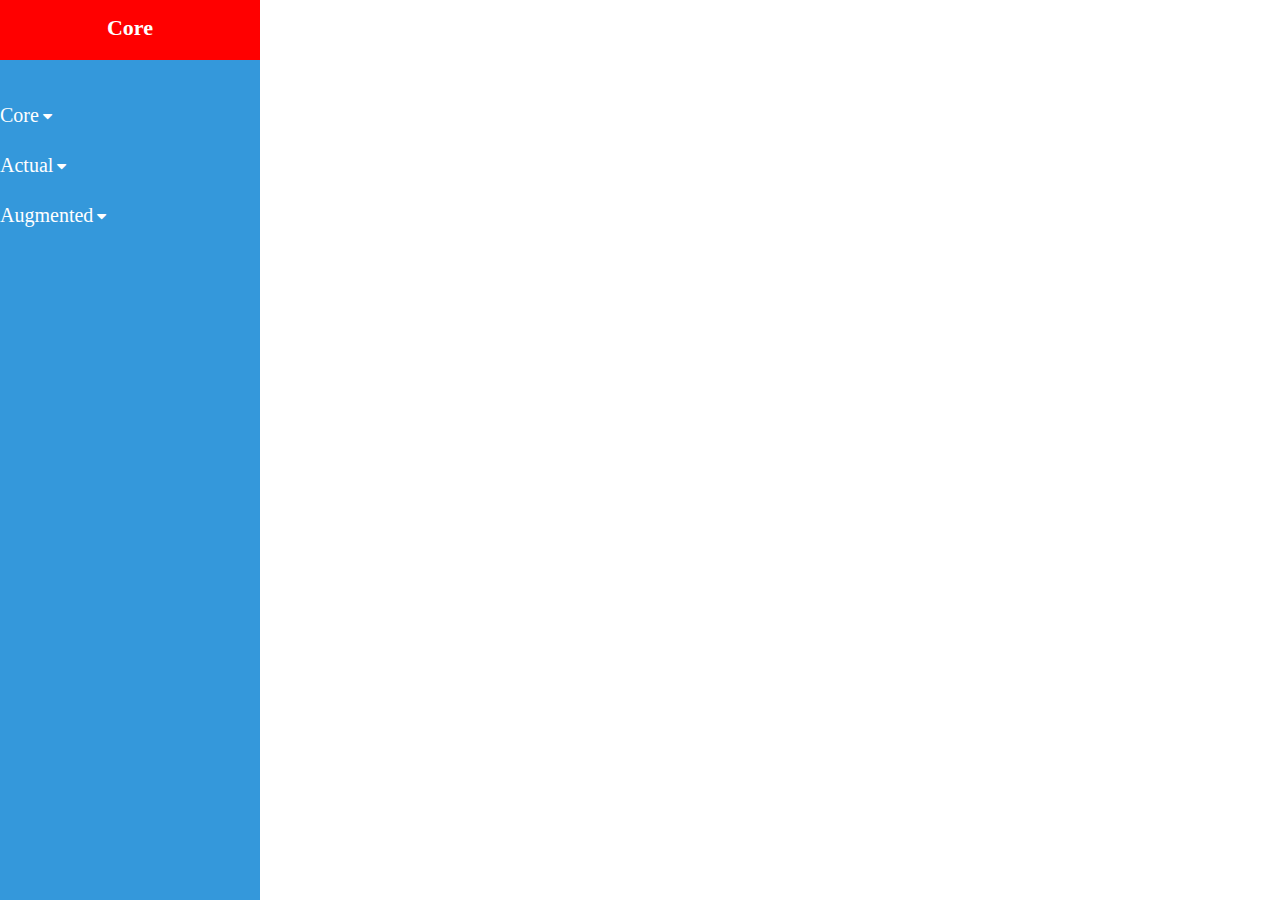
==== index.html @ 3677afa9 "Add files via upload" ====
<!DOCTYPE html>
<html lang="en">
<head>
    <meta charset="UTF-8">
    <meta name="viewport" content="width=device-width, initial-scale=1.0">
    <link href="style.css" rel="stylesheet"/>
    <link rel="stylesheet" href="https://cdnjs.cloudflare.com/ajax/libs/font-awesome/4.7.0/css/font-awesome.min.css">
</head>
<body>
    <div class="sidebar">
        <div class="head">
            <div class="title">
                <p>Core</p>
            </div>
        </div>

        <ul class="nav-list">
            <li>
                <a href="#">
                    <span class="link-name">Core</span>
                    <i class="fa fa-caret-down"></i>
                </a>
            </li>

            <li>
                <a href="#">
                    <span class="link-name">Actual</span>
                    <i class="fa fa-caret-down"></i>
                </a>
            </li>

            <li>
                <a href="#">
                    <span class="link-name">Augmented</span>
                    <i class="fa fa-caret-down"></i>
                </a>
            </li>
        </ul>
    </div>
    <div class="home-selection">
        <div class="home-content">
            <h1>content</h1>
        </div>
    </div>
</body>
</html>
---- style.css ----
*{
    margin: 0;
    padding: 0;
    box-sizing: border-box;

}

.sidebar {
    position: fixed;
    top: 0;
    left: 0;
    height: 100%;
    width: 260px;
    background-color: #3498db;
    z-index: 100;
    transition: all .5s ease;
}

.sidebar .head{
    height: 60px;
    display: block;
    width: 100%;
    text-align: center;
    background-color: red;
}

.sidebar .nav-list{
    height: 100%;
    padding: 30px 0 150px 0;
    overflow: auto;
}

.sidebar .nav-list::-webkit-scrollbar{
    display: none;
}

.sidebar .nav-list li{
    position: relative;
    list-style: none;
    transition: all .4s ease;
    display: flex;
    align-items: center;
    justify-content: space-between;
}

.sidebar .nav-list li a{
    text-decoration: none;
}

.sidebar .nav-list li span {
    height: 50px;
    min-width: 78px;
    text-align: center;
    line-height: 50px;
    color: white;
    text-decoration: none;
    font-size: 20px;
    cursor: pointer;
}

.sidebar .nav-list li i {
    text-decoration: none;
    color: white;
}

.sidebar .head .title{
    font-size: 22px;
    color: white;
    font-weight: 600;
    transition: all .3s ease;
    transition-delay: .1s;
    min-width: 78px;
    align-items: center;
    padding: 15px;
}
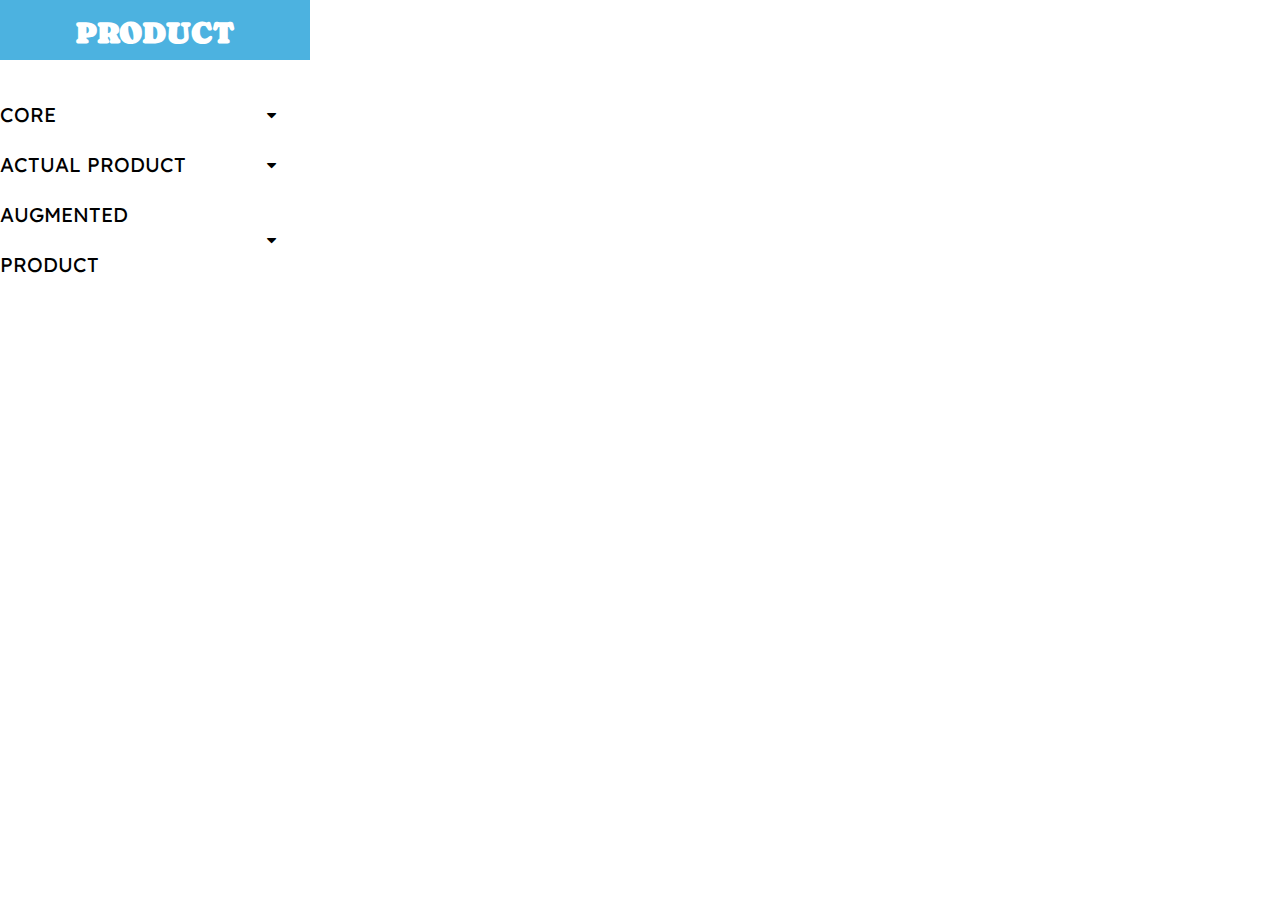
==== commit 4a138859: "Add files via upload" ====
--- a/index.html
+++ b/index.html
@@ -1,46 +1,644 @@
-<!DOCTYPE html>
-<html lang="en">
-<head>
-    <meta charset="UTF-8">
-    <meta name="viewport" content="width=device-width, initial-scale=1.0">
-    <link href="style.css" rel="stylesheet"/>
-    <link rel="stylesheet" href="https://cdnjs.cloudflare.com/ajax/libs/font-awesome/4.7.0/css/font-awesome.min.css">
-</head>
-<body>
-    <div class="sidebar">
-        <div class="head">
-            <div class="title">
-                <p>Core</p>
-            </div>
-        </div>
-
-        <ul class="nav-list">
-            <li>
-                <a href="#">
-                    <span class="link-name">Core</span>
-                    <i class="fa fa-caret-down"></i>
-                </a>
-            </li>
-
-            <li>
-                <a href="#">
-                    <span class="link-name">Actual</span>
-                    <i class="fa fa-caret-down"></i>
-                </a>
-            </li>
-
-            <li>
-                <a href="#">
-                    <span class="link-name">Augmented</span>
-                    <i class="fa fa-caret-down"></i>
-                </a>
-            </li>
-        </ul>
-    </div>
-    <div class="home-selection">
-        <div class="home-content">
-            <h1>content</h1>
-        </div>
-    </div>
-</body>
+<!DOCTYPE html>
+<html lang="en">
+<head>
+    <meta charset="UTF-8">
+    <meta name="viewport" content="width=device-width, initial-scale=1.0">
+    <link rel="stylesheet" href="https://cdnjs.cloudflare.com/ajax/libs/font-awesome/4.7.0/css/font-awesome.min.css">
+    <link href="https://fonts.googleapis.com/css2?family=Lexend:wght@100..900&display=swap" rel="stylesheet">
+    <link href="https://fonts.googleapis.com/css2?family=Caprasimo&display=swap" rel="stylesheet">
+</head>
+<body>
+    <div class="sidebar">
+        <div class="head">
+            <div class="title">
+                <p>PRODUCT</p>
+            </div>
+        </div>
+
+        <ul class="nav-list">
+            <li>
+                <div class="icon-link" id="core">
+                    <a href="#" >
+                        <span class="link-name">CORE</span>
+                    </a>
+                    <i class="fa fa-caret-down"></i>
+                </div>
+                <ul class="sub-menu" id="core-sub">
+                    <li><p>A service can order and deliver food from restaurants to homes</p></li>
+                    <li><p>Order food from restaurants for pick up, don't need to wait. </p></li>
+                </ul>
+            </li>
+
+            <li>
+                <div class="icon-link" id="actual">
+                    <a href="#">
+                        <span class="link-name">ACTUAL PRODUCT</span>
+                    </a>
+                    <i class="fa fa-caret-down"></i>
+                </div>
+                <ul class="sub-menu" id="actual-sub">
+                    <li id="WA">Wolt app</li>
+                    <li id="PAD">Promotions and discounts</li>
+                    <li id="PS">Payment system</li>
+                    <li id="DT">Delivery time</li>
+                    <li id="P">Packaging</li>
+                </ul>
+                
+            </li>
+
+            <li>
+                <div class="icon-link" id="aug">
+                    <a href="#">
+                        <span class="link-name">AUGMENTED PRODUCT</span>
+                    </a>
+                    <i class="fa fa-caret-down"></i>
+                </div>
+                <ul class="sub-menu" id="aug-sub">
+                    <li id="VC">Variety choices</li>
+                    <li id="SC">Customer support services</li>
+                    <li id="C">Compensation</li>
+                    <li id="DTS">Delivery time slots</li>
+                    <li id="GC">Gift cards</li>
+                    <li id="PR">Personalized recommendation</li>
+                    <li id="MCO">Multi-category order</li>
+                    <li id="OT">Order together</li>
+                </ul>
+                
+            </li>
+        </ul>
+    </div>
+    <ul class="content-sub-menu">
+        <div id="actual-content">
+            <li id="WAC">A simple and user-friendliness interface that easily explores details of restaurants. menus with high-quality images help customers easily navigate and options when placing orders, and Tracking real-time orders function: allows customers to track their delivery </li>
+            <li id="PADC">First-order discounts, restaurant-specific discounts,...</li>
+            <li id="PSC">Many payment secure methods when customers place an order </li>
+            <li id="DTC">Depends on the restaurant, order or traffic congestion. Wolt still estimated affordable delivery times for customers around 30-40 minutes.</li>
+            <li id="PC">Use environmentally friendly packaging. To keep the food fresh and at the right temperature, they are placed in a heated bag during delivery. Restaurant rating: helps customers can see how others rate the restaurant you're choosing </li>
+        </div>
+    </ul>
+    <ul class="content-sub-menu">
+        <div id="augmented-content">
+            <li id="VCC">Wolt has the topic “Restaurants discovery”, which allows customers to have multiple choices of restaurants, and seek for suitable ones.</li>
+            <li id="SCC">Chat, email, phone to address any issues or inquiries promptly </li>
+            <li id="CC">Discounts or free delivery fees for late delivery Loyalty programs: discounts, Wolt+, or other perks</li>
+            <li id="DTSC">Wolt allows customers to choose a specific time window for delivery within the day. </li>
+            <li id="GCC">Customers can offer gift cards for friends and family to use on the platform. </li>
+            <li id="PRC">Offering personalization foods based on customer requirements </li>
+            <li id="MCOC">Wolt always strikes to help customers can order everything in one platform</li>
+            <li id="OTC">Allow your partners, friends, kids or coworkers to join your order but from their own phone.</li>
+        </div>
+    </ul>
+    <style>
+        *{
+    margin: 0;
+    padding: 0;
+    box-sizing: border-box;
+
+}
+
+.sidebar {
+    position: fixed;
+    top: 0;
+    left: 0;
+    height: 100%;
+    width: 310px;
+    background-color: white;
+    z-index: 100;
+    transition: all .5s ease;
+}
+
+.sidebar .head{
+    height: 60px;
+    display: block;
+    width: 100%;
+    text-align: center;
+    background-color: #4cb2e0;
+}
+
+.sidebar .nav-list{
+    height: 100%;
+    padding: 30px 0 150px 0;
+    overflow: auto;
+}
+
+.sidebar .nav-list::-webkit-scrollbar{
+    display: none;
+}
+
+.sidebar .nav-list li{
+    position: relative;
+    list-style: none;
+    transition: all .4s ease;
+}
+
+.sidebar .nav-list li .icon-link{
+    display: flex;
+    align-items: center;
+    justify-content: space-between;
+    cursor: pointer;
+}
+
+.sidebar .nav-list li .icon-link:hover{
+    background-color: #90e0ef;
+}
+
+.sidebar .nav-list li a{
+    text-decoration: none;
+}
+
+.sidebar .nav-list li i {
+    height: 50px;
+    min-width: 78px;
+    text-align: center;
+    line-height: 50px;
+}
+
+.sidebar .nav-list li span {
+    height: 50px;
+    min-width: 78px;
+    text-align: center;
+    line-height: 50px;
+    color: black;
+    text-decoration: none;
+    font-size: 20px;
+    cursor: pointer;
+    font-family: 'Lexend';
+}
+
+.sidebar .nav-list li .sub-menu li{
+    color: black;
+    font-size: 15px;
+    padding: 5px 0;
+    font-family: 'Lexend';
+    cursor: pointer;
+}
+
+.sidebar .nav-list li .sub-menu li{
+    font-size: 15px;
+    padding: 5px 0;
+    font-family: 'Lexend';
+    
+}
+
+/* .sidebar .nav-list li .sub-menu li:hover{
+    background-color: #4cb2e0;
+} */
+
+.sidebar .nav-list li i {
+    text-decoration: none;
+    color: black;
+}
+
+.sidebar .head .title{
+    font-size: 30px;
+    color: white;
+    font-weight: 600;
+    transition: all .3s ease;
+    transition-delay: .1s;
+    min-width: 78px;
+    align-items: center;
+    padding: 15px;
+    font-family: 'Caprasimo';
+}
+
+.content-sub-menu{
+    margin-left: 310px;
+    padding: 5px;
+    margin-top: 150px;
+}
+
+.content-sub-menu div#augmented-content{
+    padding: 5px;
+    margin-top: -80px;
+}
+
+ul.content-sub-menu li{
+    display: block;
+    padding: 5px 0;
+    display: none;
+    font-family: 'Lexend';
+}
+
+.sub-menu{
+    display: none;
+}
+    </style>
+    <script>
+        let WA = document.getElementById('WA');
+let PAD = document.getElementById('PAD');
+let PS = document.getElementById('PS');
+let DT = document.getElementById('DT');
+let P = document.getElementById('P');
+
+let VC = document.getElementById('VC');
+let SC = document.getElementById('SC');
+let C = document.getElementById('C');
+let DTS = document.getElementById('DTS');
+let GC = document.getElementById('GC');
+let PR = document.getElementById('PR');
+let MCO = document.getElementById('MCO');
+let OT = document.getElementById('OT');
+
+let WAC = document.getElementById('WAC');
+let PADC = document.getElementById('PADC');
+let PSC = document.getElementById('PSC');
+let DTC = document.getElementById('DTC');
+let PC = document.getElementById('PC');
+
+let VCC = document.getElementById('VCC');
+let SCC = document.getElementById('SCC');
+let CC = document.getElementById('CC');
+let DTSC = document.getElementById('DTSC');
+let GCC = document.getElementById('GCC');
+let PRC = document.getElementById('PRC');
+let MCOC = document.getElementById('MCOC');
+let OTC = document.getElementById('OTC');
+
+let Actual = document.getElementById('actual-content');
+let Augmented = document.getElementById('augmented-content');
+
+
+let core = document.getElementById('core');
+let actual = document.getElementById('actual');
+let augmented = document.getElementById('aug');
+let coresub = document.getElementById('core-sub');
+let actualsub = document.getElementById('actual-sub');
+let augmentedsub = document.getElementById('aug-sub');
+
+core.onclick = function() {
+    coresub.style.display = 'block';
+    actualsub.style.display = 'none';
+    augmentedsub.style.display = 'none';
+
+    VCC.style.display = 'none';
+    SCC.style.display = 'none';
+    CC.style.display = 'none';
+    DTSC.style.display = 'none';
+    GCC.style.display = 'none';
+    PRC.style.display = 'none';
+    MCOC.style.display = 'none';
+    OTC.style.display = 'none';
+
+    WAC.style.display = 'none';
+    PADC.style.display = 'none';
+    PSC.style.display = 'none';
+    DTC.style.display = 'none';
+    PC.style.display = 'none';
+}
+
+actual.onclick = function() {
+    actualsub.style.display = 'block';
+    coresub.style.display = 'none';
+    augmentedsub.style.display = 'none';
+
+    VCC.style.display = 'none';
+    SCC.style.display = 'none';
+    CC.style.display = 'none';
+    DTSC.style.display = 'none';
+    GCC.style.display = 'none';
+    PRC.style.display = 'none';
+    MCOC.style.display = 'none';
+    OTC.style.display = 'none';
+}
+
+augmented.onclick = function() {
+    augmentedsub.style.display = 'block';
+    coresub.style.display = 'none';
+    actualsub.style.display = 'none';
+
+    WAC.style.display = 'none';
+    PADC.style.display = 'none';
+    PSC.style.display = 'none';
+    DTC.style.display = 'none';
+    PC.style.display = 'none';
+}
+
+WA.onclick = function() {
+    WA.style.backgroundColor = '#90e0ef';
+    PAD.style.backgroundColor = 'white';
+    PS.style.backgroundColor = 'white';
+    DT.style.backgroundColor = 'white';
+    P.style.backgroundColor = 'white';
+
+    WAC.style.display = 'block';
+    PADC.style.display = 'none';
+    PSC.style.display = 'none';
+    DTC.style.display = 'none';
+    PC.style.display = 'none';
+    
+    VCC.style.display = 'none';
+    SCC.style.display = 'none';
+    CC.style.display = 'none';
+    DTSC.style.display = 'none';
+    GCC.style.display = 'none';
+    PRC.style.display = 'none';
+    MCOC.style.display = 'none';
+    OTC.style.display = 'none';
+}
+
+PAD.onclick = function() {
+    PAD.style.backgroundColor = '#90e0ef';
+    WA.style.backgroundColor = 'white';
+    PS.style.backgroundColor = 'white';
+    DT.style.backgroundColor = 'white';
+    P.style.backgroundColor = 'white';
+
+    WAC.style.display = 'none';
+    PADC.style.display = 'block';
+    PSC.style.display = 'none';
+    DTC.style.display = 'none';
+    PC.style.display = 'none';
+    
+    VCC.style.display = 'none';
+    SCC.style.display = 'none';
+    CC.style.display = 'none';
+    DTSC.style.display = 'none';
+    GCC.style.display = 'none';
+    PRC.style.display = 'none';
+    MCOC.style.display = 'none';
+    OTC.style.display = 'none';
+}
+
+PS.onclick = function() {
+    PS.style.backgroundColor = '#90e0ef';
+    PAD.style.backgroundColor = 'white';
+    WA.style.backgroundColor = 'white';
+    DT.style.backgroundColor = 'white';
+    P.style.backgroundColor = 'white';
+
+    WAC.style.display = 'none';
+    PADC.style.display = 'none';
+    PSC.style.display = 'block';
+    DTC.style.display = 'none';
+    PC.style.display = 'none';
+    
+    VCC.style.display = 'none';
+    SCC.style.display = 'none';
+    CC.style.display = 'none';
+    DTSC.style.display = 'none';
+    GCC.style.display = 'none';
+    PRC.style.display = 'none';
+    MCOC.style.display = 'none';
+    OTC.style.display = 'none';
+}
+
+DT.onclick = function() {
+    DT.style.backgroundColor = '#90e0ef';
+    PAD.style.backgroundColor = 'white';
+    PS.style.backgroundColor = 'white';
+    WA.style.backgroundColor = 'white';
+    P.style.backgroundColor = 'white';
+
+    WAC.style.display = 'none';
+    PADC.style.display = 'none';
+    PSC.style.display = 'none';
+    DTC.style.display = 'block';
+    PC.style.display = 'none';
+    
+    VCC.style.display = 'none';
+    SCC.style.display = 'none';
+    CC.style.display = 'none';
+    DTSC.style.display = 'none';
+    GCC.style.display = 'none';
+    PRC.style.display = 'none';
+    MCOC.style.display = 'none';
+    OTC.style.display = 'none';
+}
+
+P.onclick = function() {
+    P.style.backgroundColor = '#90e0ef';
+    PAD.style.backgroundColor = 'white';
+    PS.style.backgroundColor = 'white';
+    DT.style.backgroundColor = 'white';
+    WA.style.backgroundColor = 'white';
+
+    WAC.style.display = 'none';
+    PADC.style.display = 'none';
+    PSC.style.display = 'none';
+    DTC.style.display = 'none';
+    PC.style.display = 'block';
+    
+    VCC.style.display = 'none';
+    SCC.style.display = 'none';
+    CC.style.display = 'none';
+    DTSC.style.display = 'none';
+    GCC.style.display = 'none';
+    PRC.style.display = 'none';
+    MCOC.style.display = 'none';
+    OTC.style.display = 'none';
+}
+
+VC.onclick = function() {
+    VC.style.backgroundColor = '#90e0ef';
+    SC.style.backgroundColor = 'white';
+    C.style.backgroundColor = 'white';
+    DTS.style.backgroundColor = 'white';
+    GC.style.backgroundColor = 'white';
+    PR.style.backgroundColor = 'white';
+    MCO.style.backgroundColor = 'white';
+    OT.style.backgroundColor = 'white';
+
+    VCC.style.display = 'block';
+    SCC.style.display = 'none';
+    CC.style.display = 'none';
+    DTSC.style.display = 'none';
+    GCC.style.display = 'none';
+    PRC.style.display = 'none';
+    MCOC.style.display = 'none';
+    OTC.style.display = 'none';
+    
+    WAC.style.display = 'none';
+    PADC.style.display = 'none';
+    PSC.style.display = 'none';
+    DTC.style.display = 'none';
+    PC.style.display = 'none';
+
+}
+
+SC.onclick = function() {
+    SC.style.backgroundColor = '#90e0ef';
+    VC.style.backgroundColor = 'white';
+    C.style.backgroundColor = 'white';
+    DTS.style.backgroundColor = 'white';
+    GC.style.backgroundColor = 'white';
+    PR.style.backgroundColor = 'white';
+    MCO.style.backgroundColor = 'white';
+    OT.style.backgroundColor = 'white';
+
+    VCC.style.display = 'none';
+    SCC.style.display = 'block';
+    CC.style.display = 'none';
+    DTSC.style.display = 'none';
+    GCC.style.display = 'none';
+    PRC.style.display = 'none';
+    MCOC.style.display = 'none';
+    OTC.style.display = 'none';
+    
+    WAC.style.display = 'none';
+    PADC.style.display = 'none';
+    PSC.style.display = 'none';
+    DTC.style.display = 'none';
+    PC.style.display = 'none';
+    
+}
+
+C.onclick = function() {
+    C.style.backgroundColor = '#90e0ef';
+    SC.style.backgroundColor = 'white';
+    VC.style.backgroundColor = 'white';
+    DTS.style.backgroundColor = 'white';
+    GC.style.backgroundColor = 'white';
+    PR.style.backgroundColor = 'white';
+    MCO.style.backgroundColor = 'white';
+    OT.style.backgroundColor = 'white';
+
+    VCC.style.display = 'none';
+    SCC.style.display = 'none';
+    CC.style.display = 'block';
+    DTSC.style.display = 'none';
+    GCC.style.display = 'none';
+    PRC.style.display = 'none';
+    MCOC.style.display = 'none';
+    OTC.style.display = 'none';
+    
+    WAC.style.display = 'none';
+    PADC.style.display = 'none';
+    PSC.style.display = 'none';
+    DTC.style.display = 'none';
+    PC.style.display = 'none';
+}
+
+DTS.onclick = function() {
+    DTS.style.backgroundColor = '#90e0ef';
+    SC.style.backgroundColor = 'white';
+    C.style.backgroundColor = 'white';
+    VC.style.backgroundColor = 'white';
+    GC.style.backgroundColor = 'white';
+    PR.style.backgroundColor = 'white';
+    MCO.style.backgroundColor = 'white';
+    OT.style.backgroundColor = 'white';
+
+    VCC.style.display = 'none';
+    SCC.style.display = 'none';
+    CC.style.display = 'none';
+    DTSC.style.display = 'block';
+    GCC.style.display = 'none';
+    PRC.style.display = 'none';
+    MCOC.style.display = 'none';
+    OTC.style.display = 'none';
+    
+    WAC.style.display = 'none';
+    PADC.style.display = 'none';
+    PSC.style.display = 'none';
+    DTC.style.display = 'none';
+    PC.style.display = 'none';
+}
+
+GC.onclick = function() {
+    GC.style.backgroundColor = '#90e0ef';
+    SC.style.backgroundColor = 'white';
+    C.style.backgroundColor = 'white';
+    DTS.style.backgroundColor = 'white';
+    VC.style.backgroundColor = 'white';
+    PR.style.backgroundColor = 'white';
+    MCO.style.backgroundColor = 'white';
+    OT.style.backgroundColor = 'white';
+
+    VCC.style.display = 'none';
+    SCC.style.display = 'none';
+    CC.style.display = 'none';
+    DTSC.style.display = 'none';
+    GCC.style.display = 'block';
+    PRC.style.display = 'none';
+    MCOC.style.display = 'none';
+    OTC.style.display = 'none';
+    
+    WAC.style.display = 'none';
+    PADC.style.display = 'none';
+    PSC.style.display = 'none';
+    DTC.style.display = 'none';
+    PC.style.display = 'none';
+}
+
+PR.onclick = function() {
+    PR.style.backgroundColor = '#90e0ef';
+    SC.style.backgroundColor = 'white';
+    C.style.backgroundColor = 'white';
+    DTS.style.backgroundColor = 'white';
+    GC.style.backgroundColor = 'white';
+    VC.style.backgroundColor = 'white';
+    MCO.style.backgroundColor = 'white';
+    OT.style.backgroundColor = 'white';
+
+    VCC.style.display = 'none';
+    SCC.style.display = 'none';
+    CC.style.display = 'none';
+    DTSC.style.display = 'none';
+    GCC.style.display = 'none';
+    PRC.style.display = 'block';
+    MCOC.style.display = 'none';
+    OTC.style.display = 'none';
+    
+    WAC.style.display = 'none';
+    PADC.style.display = 'none';
+    PSC.style.display = 'none';
+    DTC.style.display = 'none';
+    PC.style.display = 'none';
+}
+
+MCO.onclick = function() {
+    MCO.style.backgroundColor = '#90e0ef';
+    SC.style.backgroundColor = 'white';
+    C.style.backgroundColor = 'white';
+    DTS.style.backgroundColor = 'white';
+    GC.style.backgroundColor = 'white';
+    PR.style.backgroundColor = 'white';
+    VC.style.backgroundColor = 'white';
+    OT.style.backgroundColor = 'white';
+
+    VCC.style.display = 'none';
+    SCC.style.display = 'none';
+    CC.style.display = 'none';
+    DTSC.style.display = 'none';
+    GCC.style.display = 'none';
+    PRC.style.display = 'none';
+    MCOC.style.display = 'block';
+    OTC.style.display = 'none';
+    
+    WAC.style.display = 'none';
+    PADC.style.display = 'none';
+    PSC.style.display = 'none';
+    DTC.style.display = 'none';
+    PC.style.display = 'none';
+}
+
+OT.onclick = function() {
+    OT.style.backgroundColor = '#90e0ef';
+    SC.style.backgroundColor = 'white';
+    C.style.backgroundColor = 'white';
+    DTS.style.backgroundColor = 'white';
+    GC.style.backgroundColor = 'white';
+    PR.style.backgroundColor = 'white';
+    MCO.style.backgroundColor = 'white';
+    VC.style.backgroundColor = 'white';
+
+    VCC.style.display = 'none';
+    SCC.style.display = 'none';
+    CC.style.display = 'none';
+    DTSC.style.display = 'none';
+    GCC.style.display = 'none';
+    PRC.style.display = 'none';
+    MCOC.style.display = 'none';
+    OTC.style.display = 'block';
+    
+    WAC.style.display = 'none';
+    PADC.style.display = 'none';
+    PSC.style.display = 'none';
+    DTC.style.display = 'none';
+    PC.style.display = 'none';
+}
+
+
+    </script>
+</body>
 </html>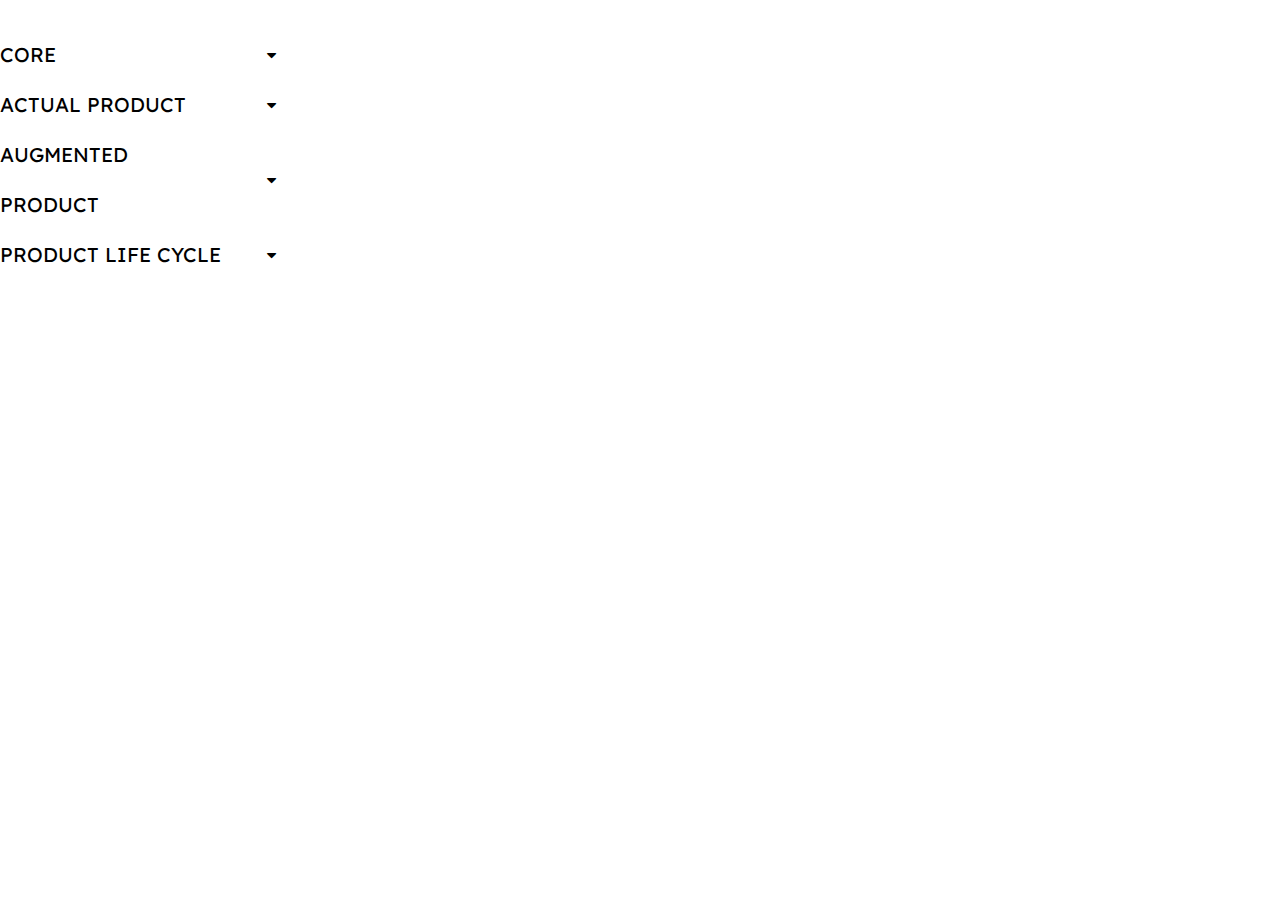
==== commit 3d6fc224: "Add files via upload" ====
--- a/index.html
+++ b/index.html
@@ -9,16 +9,16 @@
 </head>
 <body>
     <div class="sidebar">
-        <div class="head">
+        <!-- <div class="head">
             <div class="title">
                 <p>PRODUCT</p>
             </div>
-        </div>
+        </div> -->
 
         <ul class="nav-list">
             <li>
                 <div class="icon-link" id="core">
-                    <a href="#" >
+                    <a>
                         <span class="link-name">CORE</span>
                     </a>
                     <i class="fa fa-caret-down"></i>
@@ -31,7 +31,7 @@
 
             <li>
                 <div class="icon-link" id="actual">
-                    <a href="#">
+                    <a>
                         <span class="link-name">ACTUAL PRODUCT</span>
                     </a>
                     <i class="fa fa-caret-down"></i>
@@ -48,7 +48,7 @@
 
             <li>
                 <div class="icon-link" id="aug">
-                    <a href="#">
+                    <a>
                         <span class="link-name">AUGMENTED PRODUCT</span>
                     </a>
                     <i class="fa fa-caret-down"></i>
@@ -63,7 +63,18 @@
                     <li id="MCO">Multi-category order</li>
                     <li id="OT">Order together</li>
                 </ul>
-                
+            </li>
+
+            <li>
+                <div class="icon-link" id="product">
+                    <a>
+                        <span class="link-name">PRODUCT LIFE CYCLE</span>
+                    </a>
+                    <i class="fa fa-caret-down"></i>
+                </div>
+                <ul class="sub-menu" id="product-sub">
+                    <li>Wolt's food delivery service currently straddles the line between the Growth and Maturity stages. </li>
+                    <li>Wolt shows continued revenue growth with a 144% year-over-year increase in gross merchandise value (GMV) for the first half of 2023 and it entered several new markets in 2023, including Israel, Greece, and Cyprus,... But Wolt also faces increasing competition and needs to adapt its strategies to ensure long-term sustainability and success.</li>
             </li>
         </ul>
     </div>
@@ -183,6 +194,18 @@
 /* .sidebar .nav-list li .sub-menu li:hover{
     background-color: #4cb2e0;
 } */
+.sidebar .nav-list li .sub-menu li {
+    font-size: 15px;
+    padding: 5px 0;
+    font-family: 'Lexend';
+}
+
+.sidebar .nav-list li .sub-menu li:hover,
+.sidebar .nav-list li .sub-menu li.active {
+    background-color: #4cb2e0;
+}
+
+
 
 .sidebar .nav-list li i {
     text-decoration: none;
@@ -224,420 +247,52 @@
 }
     </style>
     <script>
-        let WA = document.getElementById('WA');
-let PAD = document.getElementById('PAD');
-let PS = document.getElementById('PS');
-let DT = document.getElementById('DT');
-let P = document.getElementById('P');
-
-let VC = document.getElementById('VC');
-let SC = document.getElementById('SC');
-let C = document.getElementById('C');
-let DTS = document.getElementById('DTS');
-let GC = document.getElementById('GC');
-let PR = document.getElementById('PR');
-let MCO = document.getElementById('MCO');
-let OT = document.getElementById('OT');
-
-let WAC = document.getElementById('WAC');
-let PADC = document.getElementById('PADC');
-let PSC = document.getElementById('PSC');
-let DTC = document.getElementById('DTC');
-let PC = document.getElementById('PC');
-
-let VCC = document.getElementById('VCC');
-let SCC = document.getElementById('SCC');
-let CC = document.getElementById('CC');
-let DTSC = document.getElementById('DTSC');
-let GCC = document.getElementById('GCC');
-let PRC = document.getElementById('PRC');
-let MCOC = document.getElementById('MCOC');
-let OTC = document.getElementById('OTC');
-
-let Actual = document.getElementById('actual-content');
-let Augmented = document.getElementById('augmented-content');
-
-
-let core = document.getElementById('core');
-let actual = document.getElementById('actual');
-let augmented = document.getElementById('aug');
-let coresub = document.getElementById('core-sub');
-let actualsub = document.getElementById('actual-sub');
-let augmentedsub = document.getElementById('aug-sub');
-
-core.onclick = function() {
-    coresub.style.display = 'block';
-    actualsub.style.display = 'none';
-    augmentedsub.style.display = 'none';
-
-    VCC.style.display = 'none';
-    SCC.style.display = 'none';
-    CC.style.display = 'none';
-    DTSC.style.display = 'none';
-    GCC.style.display = 'none';
-    PRC.style.display = 'none';
-    MCOC.style.display = 'none';
-    OTC.style.display = 'none';
-
-    WAC.style.display = 'none';
-    PADC.style.display = 'none';
-    PSC.style.display = 'none';
-    DTC.style.display = 'none';
-    PC.style.display = 'none';
-}
-
-actual.onclick = function() {
-    actualsub.style.display = 'block';
-    coresub.style.display = 'none';
-    augmentedsub.style.display = 'none';
-
-    VCC.style.display = 'none';
-    SCC.style.display = 'none';
-    CC.style.display = 'none';
-    DTSC.style.display = 'none';
-    GCC.style.display = 'none';
-    PRC.style.display = 'none';
-    MCOC.style.display = 'none';
-    OTC.style.display = 'none';
-}
-
-augmented.onclick = function() {
-    augmentedsub.style.display = 'block';
-    coresub.style.display = 'none';
-    actualsub.style.display = 'none';
-
-    WAC.style.display = 'none';
-    PADC.style.display = 'none';
-    PSC.style.display = 'none';
-    DTC.style.display = 'none';
-    PC.style.display = 'none';
-}
-
-WA.onclick = function() {
-    WA.style.backgroundColor = '#90e0ef';
-    PAD.style.backgroundColor = 'white';
-    PS.style.backgroundColor = 'white';
-    DT.style.backgroundColor = 'white';
-    P.style.backgroundColor = 'white';
-
-    WAC.style.display = 'block';
-    PADC.style.display = 'none';
-    PSC.style.display = 'none';
-    DTC.style.display = 'none';
-    PC.style.display = 'none';
-    
-    VCC.style.display = 'none';
-    SCC.style.display = 'none';
-    CC.style.display = 'none';
-    DTSC.style.display = 'none';
-    GCC.style.display = 'none';
-    PRC.style.display = 'none';
-    MCOC.style.display = 'none';
-    OTC.style.display = 'none';
-}
-
-PAD.onclick = function() {
-    PAD.style.backgroundColor = '#90e0ef';
-    WA.style.backgroundColor = 'white';
-    PS.style.backgroundColor = 'white';
-    DT.style.backgroundColor = 'white';
-    P.style.backgroundColor = 'white';
-
-    WAC.style.display = 'none';
-    PADC.style.display = 'block';
-    PSC.style.display = 'none';
-    DTC.style.display = 'none';
-    PC.style.display = 'none';
-    
-    VCC.style.display = 'none';
-    SCC.style.display = 'none';
-    CC.style.display = 'none';
-    DTSC.style.display = 'none';
-    GCC.style.display = 'none';
-    PRC.style.display = 'none';
-    MCOC.style.display = 'none';
-    OTC.style.display = 'none';
-}
-
-PS.onclick = function() {
-    PS.style.backgroundColor = '#90e0ef';
-    PAD.style.backgroundColor = 'white';
-    WA.style.backgroundColor = 'white';
-    DT.style.backgroundColor = 'white';
-    P.style.backgroundColor = 'white';
-
-    WAC.style.display = 'none';
-    PADC.style.display = 'none';
-    PSC.style.display = 'block';
-    DTC.style.display = 'none';
-    PC.style.display = 'none';
-    
-    VCC.style.display = 'none';
-    SCC.style.display = 'none';
-    CC.style.display = 'none';
-    DTSC.style.display = 'none';
-    GCC.style.display = 'none';
-    PRC.style.display = 'none';
-    MCOC.style.display = 'none';
-    OTC.style.display = 'none';
-}
-
-DT.onclick = function() {
-    DT.style.backgroundColor = '#90e0ef';
-    PAD.style.backgroundColor = 'white';
-    PS.style.backgroundColor = 'white';
-    WA.style.backgroundColor = 'white';
-    P.style.backgroundColor = 'white';
-
-    WAC.style.display = 'none';
-    PADC.style.display = 'none';
-    PSC.style.display = 'none';
-    DTC.style.display = 'block';
-    PC.style.display = 'none';
-    
-    VCC.style.display = 'none';
-    SCC.style.display = 'none';
-    CC.style.display = 'none';
-    DTSC.style.display = 'none';
-    GCC.style.display = 'none';
-    PRC.style.display = 'none';
-    MCOC.style.display = 'none';
-    OTC.style.display = 'none';
-}
-
-P.onclick = function() {
-    P.style.backgroundColor = '#90e0ef';
-    PAD.style.backgroundColor = 'white';
-    PS.style.backgroundColor = 'white';
-    DT.style.backgroundColor = 'white';
-    WA.style.backgroundColor = 'white';
-
-    WAC.style.display = 'none';
-    PADC.style.display = 'none';
-    PSC.style.display = 'none';
-    DTC.style.display = 'none';
-    PC.style.display = 'block';
-    
-    VCC.style.display = 'none';
-    SCC.style.display = 'none';
-    CC.style.display = 'none';
-    DTSC.style.display = 'none';
-    GCC.style.display = 'none';
-    PRC.style.display = 'none';
-    MCOC.style.display = 'none';
-    OTC.style.display = 'none';
-}
-
-VC.onclick = function() {
-    VC.style.backgroundColor = '#90e0ef';
-    SC.style.backgroundColor = 'white';
-    C.style.backgroundColor = 'white';
-    DTS.style.backgroundColor = 'white';
-    GC.style.backgroundColor = 'white';
-    PR.style.backgroundColor = 'white';
-    MCO.style.backgroundColor = 'white';
-    OT.style.backgroundColor = 'white';
-
-    VCC.style.display = 'block';
-    SCC.style.display = 'none';
-    CC.style.display = 'none';
-    DTSC.style.display = 'none';
-    GCC.style.display = 'none';
-    PRC.style.display = 'none';
-    MCOC.style.display = 'none';
-    OTC.style.display = 'none';
-    
-    WAC.style.display = 'none';
-    PADC.style.display = 'none';
-    PSC.style.display = 'none';
-    DTC.style.display = 'none';
-    PC.style.display = 'none';
-
-}
-
-SC.onclick = function() {
-    SC.style.backgroundColor = '#90e0ef';
-    VC.style.backgroundColor = 'white';
-    C.style.backgroundColor = 'white';
-    DTS.style.backgroundColor = 'white';
-    GC.style.backgroundColor = 'white';
-    PR.style.backgroundColor = 'white';
-    MCO.style.backgroundColor = 'white';
-    OT.style.backgroundColor = 'white';
-
-    VCC.style.display = 'none';
-    SCC.style.display = 'block';
-    CC.style.display = 'none';
-    DTSC.style.display = 'none';
-    GCC.style.display = 'none';
-    PRC.style.display = 'none';
-    MCOC.style.display = 'none';
-    OTC.style.display = 'none';
-    
-    WAC.style.display = 'none';
-    PADC.style.display = 'none';
-    PSC.style.display = 'none';
-    DTC.style.display = 'none';
-    PC.style.display = 'none';
-    
-}
-
-C.onclick = function() {
-    C.style.backgroundColor = '#90e0ef';
-    SC.style.backgroundColor = 'white';
-    VC.style.backgroundColor = 'white';
-    DTS.style.backgroundColor = 'white';
-    GC.style.backgroundColor = 'white';
-    PR.style.backgroundColor = 'white';
-    MCO.style.backgroundColor = 'white';
-    OT.style.backgroundColor = 'white';
-
-    VCC.style.display = 'none';
-    SCC.style.display = 'none';
-    CC.style.display = 'block';
-    DTSC.style.display = 'none';
-    GCC.style.display = 'none';
-    PRC.style.display = 'none';
-    MCOC.style.display = 'none';
-    OTC.style.display = 'none';
-    
-    WAC.style.display = 'none';
-    PADC.style.display = 'none';
-    PSC.style.display = 'none';
-    DTC.style.display = 'none';
-    PC.style.display = 'none';
-}
-
-DTS.onclick = function() {
-    DTS.style.backgroundColor = '#90e0ef';
-    SC.style.backgroundColor = 'white';
-    C.style.backgroundColor = 'white';
-    VC.style.backgroundColor = 'white';
-    GC.style.backgroundColor = 'white';
-    PR.style.backgroundColor = 'white';
-    MCO.style.backgroundColor = 'white';
-    OT.style.backgroundColor = 'white';
-
-    VCC.style.display = 'none';
-    SCC.style.display = 'none';
-    CC.style.display = 'none';
-    DTSC.style.display = 'block';
-    GCC.style.display = 'none';
-    PRC.style.display = 'none';
-    MCOC.style.display = 'none';
-    OTC.style.display = 'none';
-    
-    WAC.style.display = 'none';
-    PADC.style.display = 'none';
-    PSC.style.display = 'none';
-    DTC.style.display = 'none';
-    PC.style.display = 'none';
-}
-
-GC.onclick = function() {
-    GC.style.backgroundColor = '#90e0ef';
-    SC.style.backgroundColor = 'white';
-    C.style.backgroundColor = 'white';
-    DTS.style.backgroundColor = 'white';
-    VC.style.backgroundColor = 'white';
-    PR.style.backgroundColor = 'white';
-    MCO.style.backgroundColor = 'white';
-    OT.style.backgroundColor = 'white';
-
-    VCC.style.display = 'none';
-    SCC.style.display = 'none';
-    CC.style.display = 'none';
-    DTSC.style.display = 'none';
-    GCC.style.display = 'block';
-    PRC.style.display = 'none';
-    MCOC.style.display = 'none';
-    OTC.style.display = 'none';
-    
-    WAC.style.display = 'none';
-    PADC.style.display = 'none';
-    PSC.style.display = 'none';
-    DTC.style.display = 'none';
-    PC.style.display = 'none';
-}
-
-PR.onclick = function() {
-    PR.style.backgroundColor = '#90e0ef';
-    SC.style.backgroundColor = 'white';
-    C.style.backgroundColor = 'white';
-    DTS.style.backgroundColor = 'white';
-    GC.style.backgroundColor = 'white';
-    VC.style.backgroundColor = 'white';
-    MCO.style.backgroundColor = 'white';
-    OT.style.backgroundColor = 'white';
-
-    VCC.style.display = 'none';
-    SCC.style.display = 'none';
-    CC.style.display = 'none';
-    DTSC.style.display = 'none';
-    GCC.style.display = 'none';
-    PRC.style.display = 'block';
-    MCOC.style.display = 'none';
-    OTC.style.display = 'none';
-    
-    WAC.style.display = 'none';
-    PADC.style.display = 'none';
-    PSC.style.display = 'none';
-    DTC.style.display = 'none';
-    PC.style.display = 'none';
-}
-
-MCO.onclick = function() {
-    MCO.style.backgroundColor = '#90e0ef';
-    SC.style.backgroundColor = 'white';
-    C.style.backgroundColor = 'white';
-    DTS.style.backgroundColor = 'white';
-    GC.style.backgroundColor = 'white';
-    PR.style.backgroundColor = 'white';
-    VC.style.backgroundColor = 'white';
-    OT.style.backgroundColor = 'white';
-
-    VCC.style.display = 'none';
-    SCC.style.display = 'none';
-    CC.style.display = 'none';
-    DTSC.style.display = 'none';
-    GCC.style.display = 'none';
-    PRC.style.display = 'none';
-    MCOC.style.display = 'block';
-    OTC.style.display = 'none';
-    
-    WAC.style.display = 'none';
-    PADC.style.display = 'none';
-    PSC.style.display = 'none';
-    DTC.style.display = 'none';
-    PC.style.display = 'none';
-}
-
-OT.onclick = function() {
-    OT.style.backgroundColor = '#90e0ef';
-    SC.style.backgroundColor = 'white';
-    C.style.backgroundColor = 'white';
-    DTS.style.backgroundColor = 'white';
-    GC.style.backgroundColor = 'white';
-    PR.style.backgroundColor = 'white';
-    MCO.style.backgroundColor = 'white';
-    VC.style.backgroundColor = 'white';
-
-    VCC.style.display = 'none';
-    SCC.style.display = 'none';
-    CC.style.display = 'none';
-    DTSC.style.display = 'none';
-    GCC.style.display = 'none';
-    PRC.style.display = 'none';
-    MCOC.style.display = 'none';
-    OTC.style.display = 'block';
-    
-    WAC.style.display = 'none';
-    PADC.style.display = 'none';
-    PSC.style.display = 'none';
-    DTC.style.display = 'none';
-    PC.style.display = 'none';
-}
-
+        // Arrays of elements and their corresponding content containers
+const elements = ['WA', 'PAD', 'PS', 'DT', 'P', 'VC', 'SC', 'C', 'DTS', 'GC', 'PR', 'MCO', 'OT'];
+const contentContainers = ['WAC', 'PADC', 'PSC', 'DTC', 'PC', 'VCC', 'SCC', 'CC', 'DTSC', 'GCC', 'PRC', 'MCOC', 'OTC'];
+
+// Add click event listeners to elements
+elements.forEach((elementId, index) => {
+    const element = document.getElementById(elementId);
+    const contentContainer = document.getElementById(contentContainers[index]);
+
+    element.onclick = function() {
+        // Set background color of clicked element
+        elements.forEach(id => {
+            const el = document.getElementById(id);
+            el.classList.remove('active'); // Remove active class from all elements
+        });
+        element.classList.add('active'); // Add active class to clicked element
+
+        // Show/hide corresponding content container
+        contentContainers.forEach(id => {
+            const container = document.getElementById(id);
+            container.style.display = id === contentContainers[index] ? 'block' : 'none';
+        });
+    };
+});
+
+
+// Additional logic for the core, actual, and augmented links
+const categoryLinks = ['core', 'actual', 'aug', 'product'];
+const categoryContainers = ['core-sub', 'actual-sub', 'aug-sub', 'product-sub'];
+
+categoryLinks.forEach((linkId, index) => {
+    const link = document.getElementById(linkId);
+    const container = document.getElementById(categoryContainers[index]);
+
+    link.onclick = function() {
+        categoryContainers.forEach(id => {
+            const subContainer = document.getElementById(id);
+            subContainer.style.display = id === categoryContainers[index] ? 'block' : 'none';
+        });
+
+        contentContainers.forEach(id => {
+            const contentContainer = document.getElementById(id);
+            contentContainer.style.display = 'none';
+        });
+    };
+});
 
     </script>
 </body>
